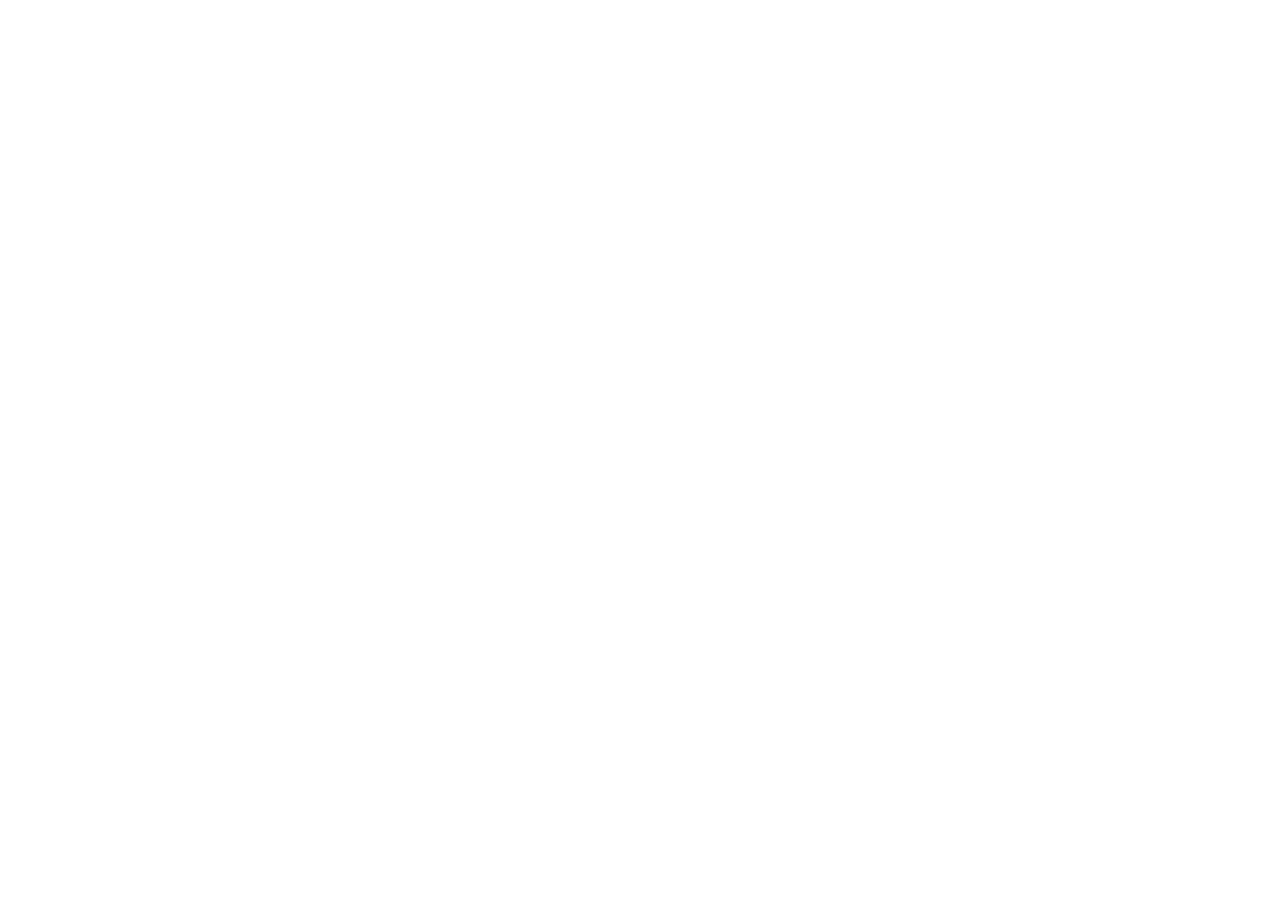
==== bouncy-ball/index.html @ 9efeb920 "Create index.html" ====
<!DOCTYPE html>
<html lang="en">
	<head>
		<meta charset="UTF-8">
		<meta name="viewport" content="width=device-width, initial-scale=1">
		<meta name="theme-color" content="#009688">
		<title>スーパーボール</title>
		<link rel="stylesheet" href="main.css">
		<script src="main.js"></script>
	</head>
	<body>
		<main>
			<canvas id="canvas"></canvas>
		</main>
	</body>
</html>
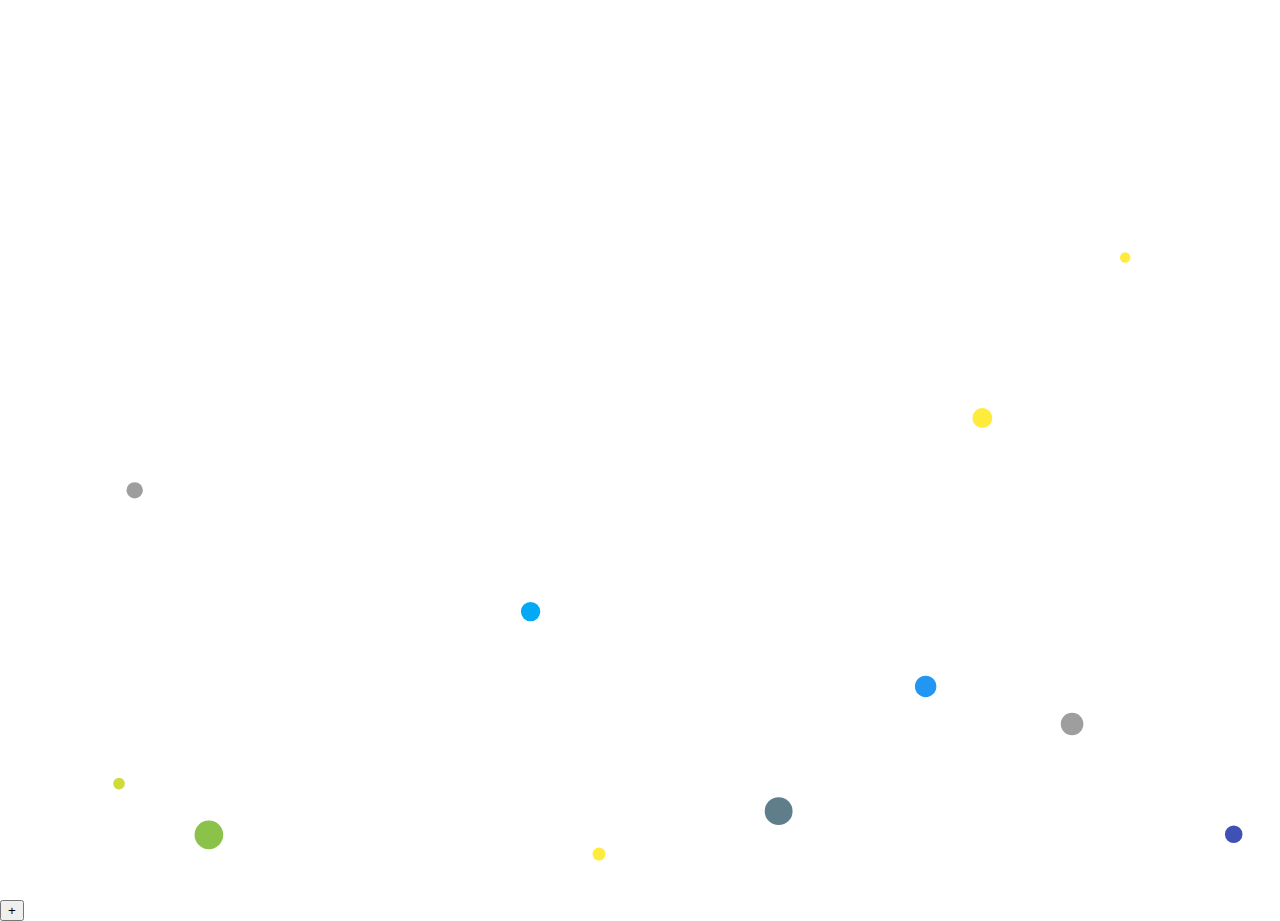
==== commit 21b6ee38: "Update index.html" ====
--- a/bouncy-ball/index.html
+++ b/bouncy-ball/index.html
@@ -11,6 +11,7 @@
 	<body>
 		<main>
 			<canvas id="canvas"></canvas>
+			<button type="button" id="add-button">+</button>
 		</main>
 	</body>
 </html>
--- a/bouncy-ball/main.css
+++ b/bouncy-ball/main.css
@@ -0,0 +1,7 @@
+body {
+	margin: 0;
+}
+
+canvas {
+	display: block;
+}
